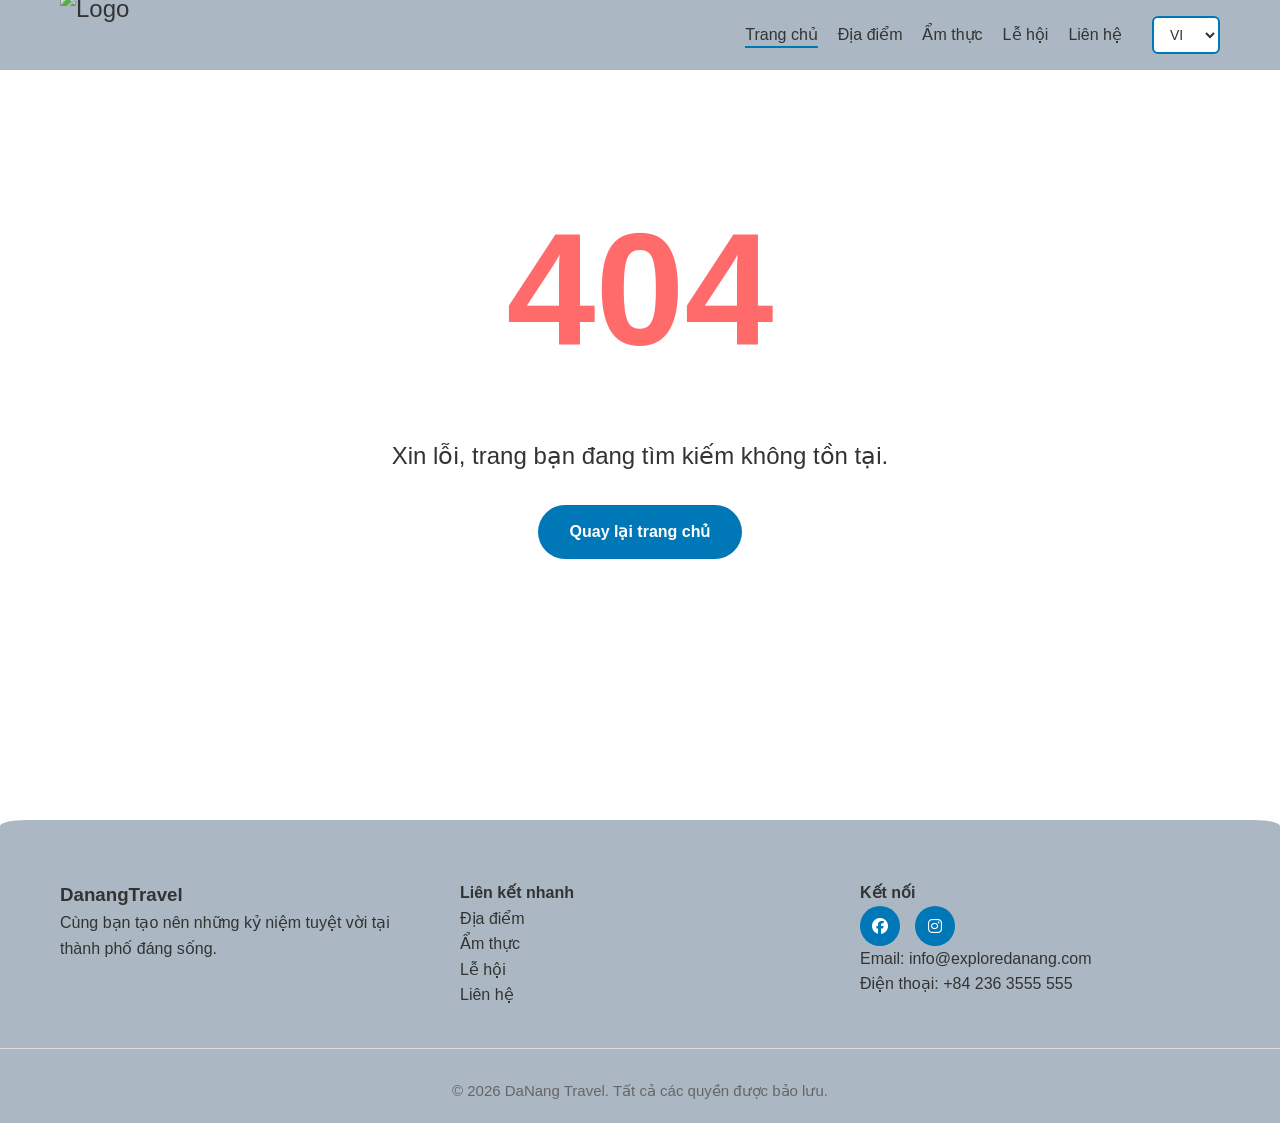
==== pages/404error.html @ 58ddc0eb "Update 404" ====
<!DOCTYPE html>
<html lang="vi">
<head>
    <meta charset="UTF-8">
    <meta name="viewport" content="width=device-width, initial-scale=1.0">
    <meta name="description" content="Khám phá Đà Nẵng - Thành phố đáng sống nhất Việt Nam. Trải nghiệm du lịch tuyệt vời.">
    <title>404 Errors</title>
    <link rel="stylesheet" href="../css/style.css">
    <link rel="stylesheet" href="../css/responsive.css">
    <link rel="stylesheet" href="https://cdnjs.cloudflare.com/ajax/libs/font-awesome/6.4.0/css/all.min.css">

    <style>
    .error-section {
        display: flex;
        align-items: center;
        justify-content: center;
        height: 80vh;
        text-align: center;
    }
    .error-code {
        font-size: 10rem;
        color: #ff6b6b;
        margin-bottom: 20px;
    }
    .error-message {
        font-size: 1.5rem;
        color: #333;
        margin-bottom: 30px;
    }
    </style>
</head>
<body>
    <div id="loader" class="loader-container">
        <div class="spinner"></div>
    </div>

    <header class="header" id="header">
        <nav class="navbar container">
            <a href="../index.html" class="logo">
                <img src="../images/logo.png" alt="Logo">
            </a>
            
            <div class="nav-menu" id="nav-menu">
                <ul class="nav-list">
                    <li><a href="index.html" class="nav-link active" data-i18n="home">Trang chủ</a></li>
                    <li><a href="pages/destinations.html" class="nav-link" data-i18n="destinations">Địa điểm</a></li>
                    <li><a href="pages/cuisine.html" class="nav-link" data-i18n="cuisine">Ẩm thực</a></li>
                    <li><a href="pages/festival.html" class="nav-link" data-i18n="festivals">Lễ hội</a></li>
                    <li><a href="pages/contact.html" class="nav-link" data-i18n="contact">Liên hệ</a></li>
                </ul>
                <div class="nav-actions">
                    <select id="lang-toggle" class="lang-select">
                        <option value="vi">VI</option>
                        <option value="en">EN</option>
                    </select>
                </div>
            </div>

            <div class="hamburger" id="hamburger">
                <i class="fa-solid fa-bars"></i>
            </div>
        </nav>
    </header>

    <main>
        <section class="error-section">
            <div class="container error-content">
                <h1 class="error-code">404</h1>
                <p class="error-message" data-i18n="error_message">Xin lỗi, trang bạn đang tìm kiếm không tồn tại.</p>
                <a href="../index.html" class="btn btn-primary" data-i18n="back_home">Quay lại trang chủ</a>
            </div>
        </section>
    </main>

    <footer class="footer">
        <div class="container footer-content">
            <div class="footer-col">
                <h3>Danang<span>Travel</span></h3>
                <p data-i18n="footer_desc">Cùng bạn tạo nên những kỷ niệm tuyệt vời tại thành phố đáng sống.</p>
            </div>
            <div class="footer-col">
                <h4 data-i18n="quick_links">Liên kết nhanh</h4>
                <ul>
                    <li><a href="pages/destinations.html" data-i18n="destinations">Địa điểm</a></li>
                    <li><a href="pages/cuisine.html" data-i18n="cuisine">Ẩm thực</a></li>
                    <li><a href="pages/festival.html" data-i18n="festivals">Lễ hội</a></li>
                    <li><a href="pages/contact.html" data-i18n="contact">Liên hệ</a></li>
                </ul>
            </div>
            <div class="footer-col">
                <h4 data-i18n="connect">Kết nối</h4>
                <div class="social-links">
                    <a href="pages/404error.html"><i class="fa-brands fa-facebook"></i></a>
                    <a href="pages/404error.html"><i class="fa-brands fa-instagram"></i></a>
                </div>
                <p class="footer-contact">
                    <span data-i18n="email">Email</span>: info@exploredanang.com<br>
                    <span data-i18n="phone">Điện thoại</span>: +84 236 3555 555
                </p>
            </div>
        </div>
        <div class="footer-bottom">
            <p data-i18n="all_rights">&copy; 2026 DaNang Travel. Tất cả các quyền được bảo lưu.</p>
        </div>
    </footer>

    <button id="back-to-top"><i class="fa-solid fa-arrow-up"></i></button>

    <script src="../js/main.js"></script>
</body>
</html>
---- css/style.css ----
:root {
  --primary-color: #0077b6;
  --secondary-color: #ffd166;
  --text-dark: #333;
  --text-light: #666;
  --bg-light: #fff;
  --bg-gray: #f8f9fa;
  --bg-gray-100: #abb8c3;
  --transition: all 0.3s ease;
  --shadow: 0 4px 15px rgba(0, 0, 0, 0.1);
  --radius: 12px;
}
@keyframes fadein {
  from {
    opacity: 0;
    transform: translatey(20px);
  }
  to {
    opacity: 1;
    transform: translatey(0);
  }
}
@keyframes spin {
  0% {
    transform: rotate(0deg);
  }
  100% {
    transform: rotate(360deg);
  }
}
.fade-in {
  animation: fadein 0.6s ease-out forwards;
}
.loader-container {
  position: fixed;
  inset: 0;
  background: #fff;
  display: flex;
  justify-content: center;
  align-items: center;
  z-index: 9999;
  opacity: 1;
  transition: opacity 0.3s ease;
}
.spinner {
  width: 50px;
  height: 50px;
  border: 4px solid var(--bg-gray);
  border-top: 4px solid var(--primary-color);
  border-radius: 50%;
  animation: spin 1s linear infinite;
}
* {
  margin: 0;
  padding: 0;
  box-sizing: border-box;
  font-family: "segoe ui", tahoma, geneva, verdana, sans-serif;
}
body {
  background-color: var(--bg-light);
  color: var(--text-dark);
  line-height: 1.6;
  transition: background-color var(--transition), color var(--transition);
}
.container {
  max-width: 1200px;
  margin: 0 auto;
  padding: 0 20px;
}
a {
  text-decoration: none;
  color: inherit;
}
ul {
  list-style: none;
}
.header {
  position: fixed;
  top: 0;
  left: 0;
  width: 100%;
  background-color: var(--bg-gray-100);
  box-shadow: var(--shadow);
  z-index: 1000;
  transition: var(--transition);
}
.navbar {
  display: flex;
  justify-content: space-between;
  align-items: center;
  height: 70px;
}
.logo {
  display: flex;
  align-items: center;
  font-size: 24px;
}
.logo img {
  height: 90px;
  width: auto;
}
.nav-menu {
  display: flex;
  align-items: center;
  gap: 30px;
}
.nav-list {
  display: flex;
  gap: 20px;
}
.nav-link {
  font-weight: 500;
  position: relative;
  padding: 5px 0;
}
.nav-link::after {
  content: "";
  position: absolute;
  width: 0;
  height: 2px;
  bottom: 0;
  left: 0;
  background-color: var(--primary-color);
  transition: var(--transition);
}
.nav-link.active::after,
.nav-link:hover::after {
  width: 100%;
}
.nav-actions {
  display: flex;
  gap: 15px;
}
.btn-icon {
  background: none;
  border: none;
  font-size: 19px;
  cursor: pointer;
  color: var(--text-dark);
}
.btn-icon i.active {
  color: #ff4d4d;
}
.lang-select {
  padding: 8px 12px;
  font-size: 14px;
  font-weight: 500;
  border: 2px solid var(--primary-color);
  border-radius: 6px;
  background-color: #fff;
  color: var(--text-dark);
  cursor: pointer;
  transition: var(--transition);
}
.lang-select:hover {
  background-color: var(--bg-gray);
  box-shadow: 0 2px 8px rgba(0, 0, 0, 0.1);
}
.lang-select:focus {
  outline: none;
  border-color: #005f8f;
  box-shadow: 0 0 0 3px rgba(0, 119, 182, 0.1);
}
.lang-select option {
  padding: 8px;
  background-color: #fff;
  color: var(--text-dark);
}
.hamburger {
  display: none;
  font-size: 24px;
  cursor: pointer;
}
.hero {
  position: relative;
  height: 100vh;
  overflow: hidden;
}
.slide {
  position: absolute;
  top: 0;
  left: 0;
  width: 100%;
  height: 100%;
  background-size: cover;
  background-position: center;
  opacity: 0;
  transition: opacity 0.8s ease-in-out;
}
.slide.active {
  opacity: 1;
}
.slide::before {
  content: "";
  position: absolute;
  inset: 0;
  background: rgba(0, 0, 0, 0.4);
}
.hero-content {
  position: relative;
  z-index: 10;
  height: 100%;
  display: flex;
  flex-direction: column;
  justify-content: center;
  align-items: center;
  text-align: center;
  color: #fff;
}
.hero-content h1 {
  font-size: 64px;
  margin-bottom: 20px;
  text-shadow: 2px 2px 4px rgba(0, 0, 0, 0.5);
}
.hero-content p {
  font-size: 19px;
  margin-bottom: 30px;
}
.btn {
  padding: 12px 30px;
  border-radius: 30px;
  font-weight: bold;
  cursor: pointer;
  transition: var(--transition);
  display: inline-block;
  border: 2px solid transparent;
}
.btn-primary,
.btn-outline,
.btn-secondary {
  color: #fff;
}
.btn-primary {
  background-color: var(--primary-color);
}
.btn-primary:hover {
  background-color: #005f8f;
  transform: translatey(-3px);
}
.btn-outline {
  border-color: var(--primary-color);
  color: var(--primary-color);
  background: transparent;
}
.btn-outline:hover {
  background-color: var(--primary-color);
  color: #fff;
}
.btn-secondary {
  background-color: #f5f5f5;
  color: var(--primary-color);
  border: 2px solid var(--primary-color);
}
.btn-secondary:hover {
  background-color: var(--primary-color);
  color: #fff;
}
.section-title {
  text-align: center;
  margin: 60px 0 40px;
  font-size: 40px;
}
.destinations-grid,
.features-grid {
  display: grid;
  grid-template-columns: repeat(auto-fit, minmax(300px, 1fr));
  gap: 30px;
  margin-bottom: 60px;
}
.card,
.card-img-wrapper {
  background: var(--bg-gray);
  border-radius: var(--radius);
  overflow: hidden;
  box-shadow: var(--shadow);
  transition: var(--transition);
}
.card {
  position: relative;
}
.card:hover {
  transform: translatey(-10px);
}
.card-img-wrapper {
  position: relative;
  height: 250px;
  background: none;
  box-shadow: none;
}
.card-img-wrapper img {
  width: 100%;
  height: 100%;
  object-fit: cover;
  transition: transform 0.5s ease;
  cursor: pointer;
}
.card:hover .card-img-wrapper img {
  transform: scale(1.1);
}
.card-content {
  padding: 20px;
}
.feature-card,
.card {
  background: var(--bg-gray-100);
  border-radius: var(--radius);
  box-shadow: var(--shadow);
  transition: var(--transition);
}
.feature-card {
  padding: 30px;
  text-align: center;
}
.feature-card:hover {
  transform: translatey(-10px);
  box-shadow: 0 8px 25px rgba(0, 0, 0, 0.15);
}
.feature-card i {
  font-size: 48px;
  color: var(--primary-color);
  margin-bottom: 15px;
  display: block;
}
.feature-card h3 {
  font-size: 20px;
  margin-bottom: 12px;
  color: var(--text-dark);
}
.feature-card p {
  color: var(--text-light);
  font-size: 15px;
}
.search-container,
.search-box {
  position: relative;
  max-width: 600px;
  margin: 0 auto 40px;
}
.search-input {
  width: 100%;
  padding: 15px 50px 15px 20px;
  border-radius: 30px;
  border: 1px solid #ccc;
  font-size: 16px;
  background: var(--bg-gray);
  color: var(--text-dark);
}
.search-box .search-input {
  padding: 15px 20px;
  border: none;
  box-shadow: var(--shadow);
}
.search-icon,
.search-box i {
  position: absolute;
  right: 20px;
  top: 50%;
  transform: translatey(-50%);
  color: var(--text-light);
}
.hidden {
  display: none !important;
}
.lightbox {
  position: fixed;
  inset: 0;
  z-index: 2000;
  background-color: rgba(0, 0, 0, 0.9);
  display: flex;
  justify-content: center;
  align-items: center;
}
.lightbox-content {
  max-width: 90%;
  max-height: 80vh;
  animation: zoomin 0.3s;
}
@keyframes zoomin {
  from {
    transform: scale(0.8);
    opacity: 0;
  }
  to {
    transform: scale(1);
    opacity: 1;
  }
}
.close-lightbox,
.prev-lightbox,
.next-lightbox {
  color: #fff;
  font-weight: bold;
  cursor: pointer;
  font-size: 20px;
  transition: 0.6s ease;
  user-select: none;
}
.close-lightbox {
  position: absolute;
  top: 20px;
  right: 40px;
  font-size: 40px;
}
.prev-lightbox,
.next-lightbox {
  position: absolute;
  top: 50%;
  width: auto;
  padding: 16px;
  margin-top: -50px;
}
.prev-lightbox {
  left: 0;
}
.next-lightbox {
  right: 0;
}
.intro {
  padding: 60px 0;
}
.footer {
  background-color: var(--bg-gray-100);
  color: var(--text-dark);
  padding: 60px 0 20px;
  margin-top: 100px;
  transition: var(--transition);
  border-radius: 2% 2% 0 0;
}
.footer-content {
  display: grid;
  grid-template-columns: repeat(auto-fit, minmax(250px, 1fr));
  gap: 40px;
  margin-bottom: 40px;
}
.footer-section h3 {
  font-size: 19px;
  margin-bottom: 20px;
  color: var(--primary-color);
}
.footer-section ul li {
  margin-bottom: 12px;
}
.footer-section a {
  color: var(--text-light);
  transition: var(--transition);
  display: inline-block;
}
.footer-section a:hover {
  color: var(--primary-color);
  transform: translatex(5px);
}
.newsletter-section {
  display: flex;
  flex-direction: column;
  gap: 15px;
}
.newsletter-input {
  display: flex;
  gap: 10px;
}
.newsletter-input input,
.form-group input,
.form-group textarea {
  padding: 12px;
  border: 1px solid #ddd;
  border-radius: 8px;
  font-size: 14px;
  transition: var(--transition);
}
.newsletter-input input {
  flex: 1;
  background: var(--bg-light);
  color: var(--text-dark);
}
.newsletter-input input:focus,
.form-group input:focus,
.form-group textarea:focus {
  outline: none;
  border-color: var(--primary-color);
  box-shadow: 0 0 5px rgba(0, 119, 182, 0.3);
}
.newsletter-input button {
  padding: 12px 20px;
  background-color: var(--primary-color);
  color: #fff;
  border: none;
  border-radius: 8px;
  cursor: pointer;
  font-weight: 600;
  transition: var(--transition);
}
.newsletter-input button:hover {
  background-color: #005f8f;
  transform: translatey(-2px);
}
.social-links,
.social-links-large {
  display: flex;
  gap: 15px;
}
.social-links-large {
  flex-wrap: wrap;
}
.social-links a,
.social-link {
  display: flex;
  align-items: center;
  justify-content: center;
  gap: 8px;
  background-color: var(--primary-color);
  color: #fff;
  border-radius: 50%;
  transition: var(--transition);
}
.social-links a {
  width: 40px;
  height: 40px;
}
.social-links a:hover,
.social-link:hover {
  background-color: #005f8f;
  transform: translatey(-5px);
}
.social-link {
  padding: 10px 15px;
  background-color: var(--bg-gray);
  color: var(--text-dark);
  border-radius: 8px;
}
.social-link:hover {
  background-color: var(--primary-color);
  color: #fff;
  transform: none;
}
.social-link i {
  font-size: 20px;
}
.footer-bottom {
  display: flex;
  justify-content: space-between;
  align-items: center;
  padding-top: 30px;
  border-top: 1px solid #ddd;
  flex-wrap: wrap;
  gap: 20px;
}
.footer-bottom p {
  color: var(--text-light);
  font-size: 15px;
  text-align: center;
  flex: 1 1 100%;
}
.footer-links {
  display: flex;
  gap: 20px;
}
.footer-links a {
  color: var(--text-light);
  font-size: 15px;
  transition: var(--transition);
}
.footer-links a:hover {
  color: var(--primary-color);
}
#back-to-top {
  position: fixed;
  bottom: 30px;
  right: 30px;
  background: var(--primary-color);
  color: #fff;
  width: 50px;
  height: 50px;
  border-radius: 50%;
  display: flex;
  justify-content: center;
  align-items: center;
  font-size: 1.5rem;
  cursor: pointer;
  box-shadow: var(--shadow);
  opacity: 0;
  pointer-events: none;
  transition: var(--transition);
  z-index: 999;
}
#back-to-top.show {
  opacity: 1;
  pointer-events: auto;
}
#back-to-top:hover {
  background: var(--primary-color);
  transform: translatey(-5px);
}
@media (max-width: 768px) {
  .footer-content {
    grid-template-columns: 1fr;
    gap: 30px;
  }
  .footer-bottom {
    flex-direction: column;
    text-align: center;
  }
  .footer-links {
    justify-content: center;
  }
  .newsletter-input {
    flex-direction: column;
  }
  .back-to-top {
    bottom: 20px;
    right: 20px;
    width: 45px;
    height: 45px;
    font-size: 1.2rem;
  }
}
.destinations-hero,
.cuisine-hero,
.festival-hero,
.contact-hero {
  color: #fff;
  padding: 100px 20px 60px;
  text-align: center;
  margin-top: 70px;
}
.destinations-hero {
  background: linear-gradient(135deg, var(--primary-color) 0%, #00a8cc 100%);
}
.cuisine-hero {
  background: linear-gradient(135deg, #ff6b35 0%, #f7931e 100%);
}
.festival-hero {
  background: linear-gradient(135deg, #8e44ad 0%, #2980b9 100%);
}
.contact-hero {
  background: linear-gradient(135deg, #16a085 0%, #27ae60 100%);
}
.destinations-hero h1,
.cuisine-hero h1,
.festival-hero h1,
.contact-hero h1 {
  font-size: 48px;
  margin-bottom: 10px;
}
.destinations,
.cuisine-section,
.festival-section,
.contact-section {
  padding: 60px 0;
}
.destination-card,
.cuisine-card,
.festival-card {
  background: #fff;
  border-radius: var(--radius);
  overflow: hidden;
  box-shadow: var(--shadow);
  transition: var(--transition);
}
.destination-card:hover,
.cuisine-card:hover,
.festival-card:hover {
  transform: translatey(-10px);
  box-shadow: 0 8px 25px rgba(0, 0, 0, 0.15);
}
.destination-card .card-image,
.cuisine-card .card-image,
.festival-card .card-image {
  width: 100%;
  overflow: hidden;
}
.destination-card .card-image {
  height: 250px;
}
.cuisine-card .card-image,
.festival-card .card-image {
  height: 220px;
}
.destination-card .card-image img,
.cuisine-card .card-image img,
.festival-card .card-image img {
  width: 100%;
  height: 100%;
  object-fit: cover;
  transition: var(--transition);
}
.destination-card:hover .card-image img,
.cuisine-card:hover .card-image img,
.festival-card:hover .card-image img {
  transform: scale(1.1);
}
.destination-card .card-content,
.cuisine-card .card-content,
.festival-card .card-content {
  padding: 20px;
}
.destinations-grid {
  display: grid;
  grid-template-columns: repeat(auto-fill, minmax(300px, 1fr));
  gap: 30px;
  margin-bottom: 40px;
}
.destination-card h3 {
  font-size: 20px;
  margin-bottom: 10px;
}
.destination-card p {
  color: var(--text-light);
  margin-bottom: 15px;
  font-size: 14px;
}
.location {
  color: var(--primary-color);
  font-size: 13px;
  margin-bottom: 15px;
}
.no-result-msg {
  text-align: center;
  padding: 40px;
  color: var(--text-light);
  font-size: 18px;
}
.cuisine-grid {
  display: grid;
  grid-template-columns: repeat(auto-fill, minmax(280px, 1fr));
  gap: 30px;
}
.cuisine-card h3,
.festival-card h3 {
  font-size: 18px;
  margin-bottom: 10px;
}
.cuisine-card h3 {
  color: #ff6b35;
}
.cuisine-card p,
.festival-card p {
  color: var(--text-light);
  margin-bottom: 15px;
  font-size: 14px;
}
.card-meta {
  display: flex;
  justify-content: space-between;
  font-size: 13px;
  color: var(--text-light);
}
.festival-timeline {
  display: grid;
  grid-template-columns: repeat(auto-fill, minmax(300px, 1fr));
  gap: 30px;
}
.festival-card {
  border-left: 5px solid #8e44ad;
}
.festival-card h3 {
  color: #8e44ad;
}
.festival-meta {
  display: flex;
  gap: 15px;
  font-size: 13px;
  color: var(--text-light);
  margin-bottom: 10px;
}
.contact-container {
  display: grid;
  grid-template-columns: 1fr 1fr;
  gap: 50px;
  align-items: start;
}
.contact-form-wrapper h2,
.contact-info-wrapper h2 {
  font-size: 24px;
  margin-bottom: 30px;
  color: var(--text-dark);
}
.contact-form {
  background: var(--bg-gray);
  padding: 30px;
  border-radius: var(--radius);
}
.form-group {
  margin-bottom: 20px;
}
.form-group label {
  display: block;
  margin-bottom: 8px;
  font-weight: 500;
  color: var(--text-dark);
}
.form-group input,
.form-group textarea {
  width: 100%;
  padding: 12px;
  border: 1px solid #ddd;
  border-radius: 8px;
  font-size: 14px;
  font-family: inherit;
  transition: var(--transition);
}
.contact-form .btn {
  width: 100%;
  margin-top: 10px;
}
.info-section {
  margin-bottom: 40px;
}
.info-section h2 {
  font-size: 18px;
  margin-bottom: 20px;
}
.contact-item {
  display: flex;
  gap: 15px;
  margin-bottom: 20px;
}
.contact-item i {
  font-size: 24px;
  color: var(--primary-color);
  width: 30px;
  text-align: center;
  margin-top: 5px;
}
.contact-item div p {
  margin: 0;
  padding: 0;
}
.contact-item div p:first-child {
  font-weight: 500;
  color: var(--text-dark);
}
.contact-item div p:last-child {
  color: var(--text-light);
  font-size: 14px;
}
.map-placeholder {
  background: var(--bg-gray);
  border-radius: var(--radius);
  aspect-ratio: 1/1;
  display: flex;
  flex-direction: column;
  justify-content: center;
  align-items: center;
  color: var(--text-light);
  margin-bottom: 20px;
}
.map-placeholder img {
  width: 100%;
  height: 100%;
  border-radius: var(--radius);
  object-fit: cover;
}
@media (max-width: 768px) {
  .destinations-hero h1,
  .cuisine-hero h1,
  .festival-hero h1,
  .contact-hero h1 {
    font-size: 36px;
  }
  .destinations-grid,
  .cuisine-grid,
  .festival-timeline {
    grid-template-columns: 1fr;
  }
  .contact-container {
    grid-template-columns: 1fr;
    gap: 30px;
  }
  .social-links-large,
  .social-link {
    flex-direction: column;
  }
  .social-link {
    width: 100%;
    justify-content: center;
  }
}
---- css/responsive.css ----
@media (max-width: 992px) {
    .hero-content h1 {
        font-size: 3rem;
    }
}

@media (max-width: 768px) {
    .hamburger {
        display: block;
    }

    .nav-menu {
        position: fixed;
        top: 70px;
        left: -100%;
        flex-direction: column;
        width: 100%;
        height: calc(100vh - 70px);
        background-color: var(--bg-light);
        transition: var(--transition);
        padding-top: 40px;
    }

    .nav-menu.active {
        left: 0;
    }
    .nav-list {
        flex-direction: column;
        align-items: center;
        gap: 30px;
    }

    .footer-content {
        flex-direction: column;
        gap: 30px;
        text-align: center;
    }
    .hero-content h1 {
        font-size: 2.5rem;
    }

    .next-lightbox,
    .prev-lightbox {
        padding: 10px;
        font-size: 16px;
    }
}
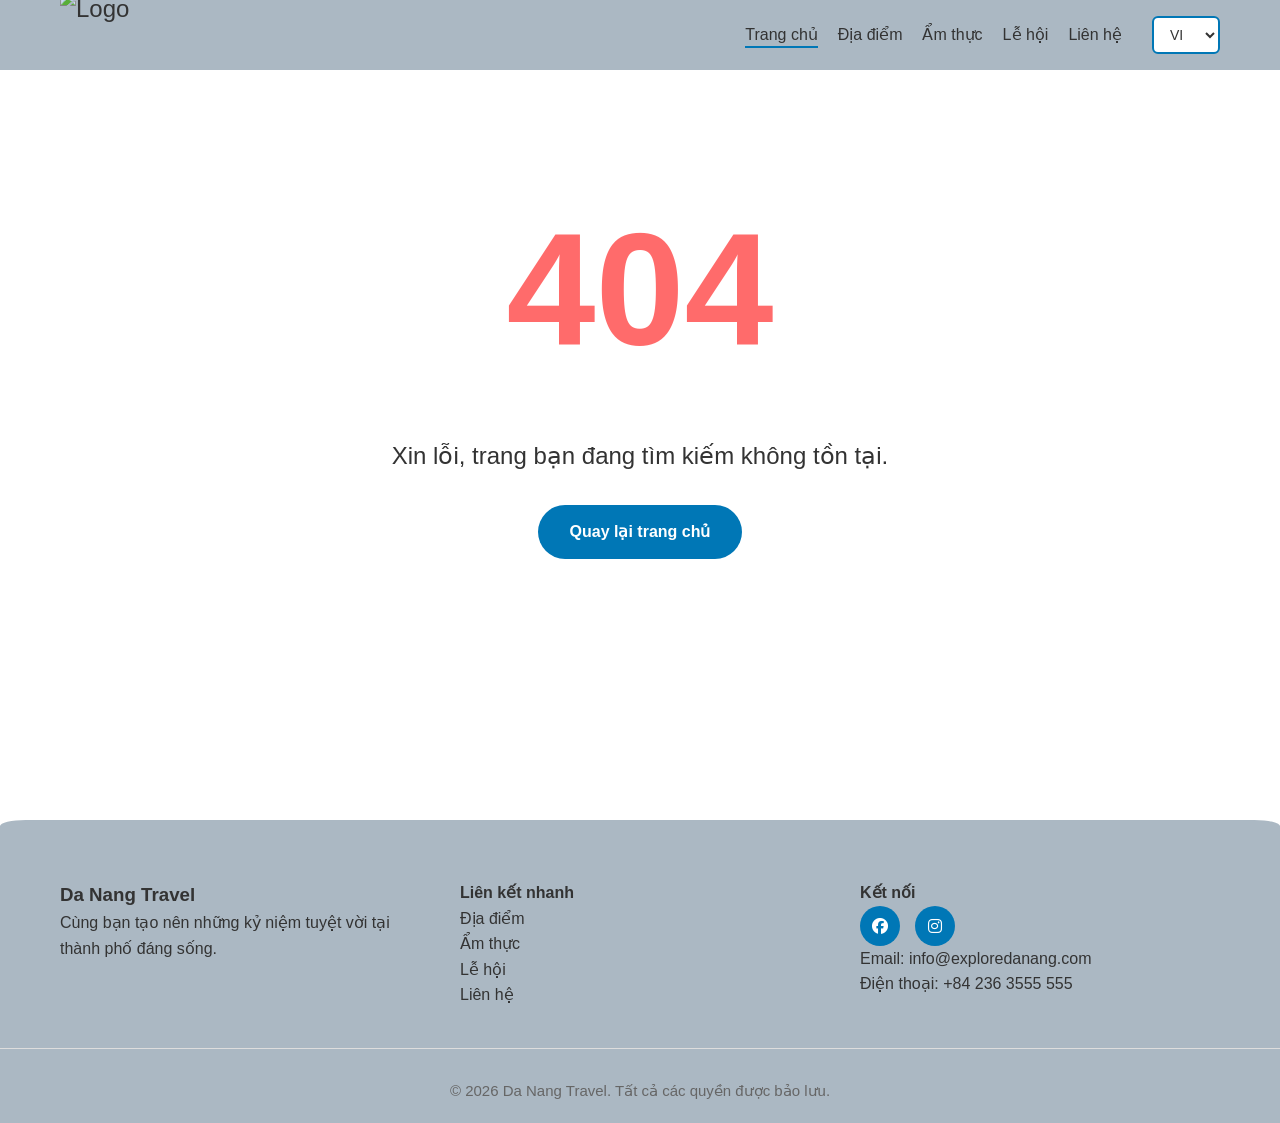
==== commit 2ccbc844: "no cm" ====
--- a/pages/404error.html
+++ b/pages/404error.html
@@ -75,7 +75,7 @@
     <footer class="footer">
         <div class="container footer-content">
             <div class="footer-col">
-                <h3>Danang<span>Travel</span></h3>
+                <h3>Da Nang <span>Travel</span></h3>
                 <p data-i18n="footer_desc">Cùng bạn tạo nên những kỷ niệm tuyệt vời tại thành phố đáng sống.</p>
             </div>
             <div class="footer-col">
@@ -100,7 +100,7 @@
             </div>
         </div>
         <div class="footer-bottom">
-            <p data-i18n="all_rights">&copy; 2026 DaNang Travel. Tất cả các quyền được bảo lưu.</p>
+            <p data-i18n="all_rights">&copy; 2026 Da Nang Travel. Tất cả các quyền được bảo lưu.</p>
         </div>
     </footer>
 
--- a/css/style.css
+++ b/css/style.css
@@ -1,877 +1,808 @@
 :root {
-  --primary-color: #0077b6;
-  --secondary-color: #ffd166;
-  --text-dark: #333;
-  --text-light: #666;
-  --bg-light: #fff;
-  --bg-gray: #f8f9fa;
-  --bg-gray-100: #abb8c3;
-  --transition: all 0.3s ease;
-  --shadow: 0 4px 15px rgba(0, 0, 0, 0.1);
-  --radius: 12px;
+    --primary-color: #0077b6;
+    --secondary-color: #ffd166;
+    --text-dark: #333;
+    --text-light: #666;
+    --bg-light: #fff;
+    --bg-gray: #f8f9fa;
+    --bg-gray-100: #abb8c3;
+    --transition: all 0.3s ease;
+    --shadow: 0 4px 15px rgba(0, 0, 0, 0.1);
+    --radius: 12px;
 }
 @keyframes fadein {
-  from {
-    opacity: 0;
-    transform: translatey(20px);
-  }
-  to {
+    from {
+        opacity: 0;
+        transform: translatey(20px);
+    }
+    to {
+        opacity: 1;
+        transform: translatey(0);
+    }
+}
+@keyframes spin {
+    0% {
+        transform: rotate(0deg);
+    }
+    100% {
+        transform: rotate(360deg);
+    }
+}
+@keyframes zoomin {
+    from {
+        transform: scale(0.8);
+        opacity: 0;
+    }
+    to {
+        transform: scale(1);
+        opacity: 1;
+    }
+}
+* {
+    margin: 0;
+    padding: 0;
+    box-sizing: border-box;
+    font-family: "segoe ui", tahoma, geneva, verdana, sans-serif;
+}
+body {
+    background-color: var(--bg-light);
+    color: var(--text-dark);
+    line-height: 1.6;
+    transition: background-color var(--transition), color var(--transition);
+}
+a {
+    text-decoration: none;
+    color: inherit;
+}
+ul {
+    list-style: none;
+}
+.container {
+    max-width: 1200px;
+    margin: 0 auto;
+    padding: 0 20px;
+}
+.fade-in {
+    animation: fadein 0.6s ease-out forwards;
+}
+.hidden {
+    display: none !important;
+}
+.loader-container {
+    position: fixed;
+    inset: 0;
+    background: #fff;
+    display: flex;
+    justify-content: center;
+    align-items: center;
+    z-index: 9999;
     opacity: 1;
-    transform: translatey(0);
-  }
-}
-@keyframes spin {
-  0% {
-    transform: rotate(0deg);
-  }
-  100% {
-    transform: rotate(360deg);
-  }
-}
-.fade-in {
-  animation: fadein 0.6s ease-out forwards;
-}
-.loader-container {
-  position: fixed;
-  inset: 0;
-  background: #fff;
-  display: flex;
-  justify-content: center;
-  align-items: center;
-  z-index: 9999;
-  opacity: 1;
-  transition: opacity 0.3s ease;
+    transition: opacity 0.3s ease;
 }
 .spinner {
-  width: 50px;
-  height: 50px;
-  border: 4px solid var(--bg-gray);
-  border-top: 4px solid var(--primary-color);
-  border-radius: 50%;
-  animation: spin 1s linear infinite;
-}
-* {
-  margin: 0;
-  padding: 0;
-  box-sizing: border-box;
-  font-family: "segoe ui", tahoma, geneva, verdana, sans-serif;
-}
-body {
-  background-color: var(--bg-light);
-  color: var(--text-dark);
-  line-height: 1.6;
-  transition: background-color var(--transition), color var(--transition);
-}
-.container {
-  max-width: 1200px;
-  margin: 0 auto;
-  padding: 0 20px;
-}
-a {
-  text-decoration: none;
-  color: inherit;
-}
-ul {
-  list-style: none;
+    width: 50px;
+    height: 50px;
+    border: 4px solid var(--bg-gray);
+    border-top: 4px solid var(--primary-color);
+    border-radius: 50%;
+    animation: spin 1s linear infinite;
 }
 .header {
-  position: fixed;
-  top: 0;
-  left: 0;
-  width: 100%;
-  background-color: var(--bg-gray-100);
-  box-shadow: var(--shadow);
-  z-index: 1000;
-  transition: var(--transition);
+    position: fixed;
+    top: 0;
+    left: 0;
+    width: 100%;
+    background-color: var(--bg-gray-100);
+    box-shadow: var(--shadow);
+    z-index: 1000;
+    transition: var(--transition);
 }
 .navbar {
-  display: flex;
-  justify-content: space-between;
-  align-items: center;
-  height: 70px;
+    display: flex;
+    justify-content: space-between;
+    align-items: center;
+    height: 70px;
 }
 .logo {
-  display: flex;
-  align-items: center;
-  font-size: 24px;
+    display: flex;
+    align-items: center;
+    font-size: 24px;
 }
 .logo img {
-  height: 90px;
-  width: auto;
+    height: 90px;
+    width: auto;
 }
 .nav-menu {
-  display: flex;
-  align-items: center;
-  gap: 30px;
+    display: flex;
+    align-items: center;
+    gap: 30px;
 }
 .nav-list {
-  display: flex;
-  gap: 20px;
+    display: flex;
+    gap: 20px;
 }
 .nav-link {
-  font-weight: 500;
-  position: relative;
-  padding: 5px 0;
+    font-weight: 500;
+    position: relative;
+    padding: 5px 0;
 }
 .nav-link::after {
-  content: "";
-  position: absolute;
-  width: 0;
-  height: 2px;
-  bottom: 0;
-  left: 0;
-  background-color: var(--primary-color);
-  transition: var(--transition);
+    content: "";
+    position: absolute;
+    width: 0;
+    height: 2px;
+    bottom: 0;
+    left: 0;
+    background-color: var(--primary-color);
+    transition: var(--transition);
 }
 .nav-link.active::after,
 .nav-link:hover::after {
-  width: 100%;
+    width: 100%;
 }
 .nav-actions {
-  display: flex;
-  gap: 15px;
+    display: flex;
+    gap: 15px;
 }
 .btn-icon {
-  background: none;
-  border: none;
-  font-size: 19px;
-  cursor: pointer;
-  color: var(--text-dark);
+    background: none;
+    border: none;
+    font-size: 19px;
+    cursor: pointer;
+    color: var(--text-dark);
 }
 .btn-icon i.active {
-  color: #ff4d4d;
+    color: #ff4d4d;
 }
 .lang-select {
-  padding: 8px 12px;
-  font-size: 14px;
-  font-weight: 500;
-  border: 2px solid var(--primary-color);
-  border-radius: 6px;
-  background-color: #fff;
-  color: var(--text-dark);
-  cursor: pointer;
-  transition: var(--transition);
+    padding: 8px 12px;
+    font-size: 14px;
+    font-weight: 500;
+    border: 2px solid var(--primary-color);
+    border-radius: 6px;
+    background-color: #fff;
+    color: var(--text-dark);
+    cursor: pointer;
+    transition: var(--transition);
 }
 .lang-select:hover {
-  background-color: var(--bg-gray);
-  box-shadow: 0 2px 8px rgba(0, 0, 0, 0.1);
+    background-color: var(--bg-gray);
+    box-shadow: 0 2px 8px rgba(0, 0, 0, 0.1);
 }
 .lang-select:focus {
-  outline: none;
-  border-color: #005f8f;
-  box-shadow: 0 0 0 3px rgba(0, 119, 182, 0.1);
+    outline: none;
+    border-color: #005f8f;
+    box-shadow: 0 0 0 3px rgba(0, 119, 182, 0.1);
 }
 .lang-select option {
-  padding: 8px;
-  background-color: #fff;
-  color: var(--text-dark);
+    padding: 8px;
+    background-color: #fff;
+    color: var(--text-dark);
 }
 .hamburger {
-  display: none;
-  font-size: 24px;
-  cursor: pointer;
+    display: none;
+    font-size: 24px;
+    cursor: pointer;
 }
 .hero {
-  position: relative;
-  height: 100vh;
-  overflow: hidden;
+    position: relative;
+    height: 100vh;
+    overflow: hidden;
 }
 .slide {
-  position: absolute;
-  top: 0;
-  left: 0;
-  width: 100%;
-  height: 100%;
-  background-size: cover;
-  background-position: center;
-  opacity: 0;
-  transition: opacity 0.8s ease-in-out;
+    position: absolute;
+    top: 0;
+    left: 0;
+    width: 100%;
+    height: 100%;
+    background-size: cover;
+    background-position: center;
+    opacity: 0;
+    transition: opacity 0.8s ease-in-out;
 }
 .slide.active {
-  opacity: 1;
+    opacity: 1;
 }
 .slide::before {
-  content: "";
-  position: absolute;
-  inset: 0;
-  background: rgba(0, 0, 0, 0.4);
+    content: "";
+    position: absolute;
+    inset: 0;
+    background: rgba(0, 0, 0, 0.4);
 }
 .hero-content {
-  position: relative;
-  z-index: 10;
-  height: 100%;
-  display: flex;
-  flex-direction: column;
-  justify-content: center;
-  align-items: center;
-  text-align: center;
-  color: #fff;
+    position: relative;
+    z-index: 10;
+    height: 100%;
+    display: flex;
+    flex-direction: column;
+    justify-content: center;
+    align-items: center;
+    text-align: center;
+    color: #fff;
 }
 .hero-content h1 {
-  font-size: 64px;
-  margin-bottom: 20px;
-  text-shadow: 2px 2px 4px rgba(0, 0, 0, 0.5);
+    font-size: 64px;
+    margin-bottom: 20px;
+    text-shadow: 2px 2px 4px rgba(0, 0, 0, 0.5);
 }
 .hero-content p {
-  font-size: 19px;
-  margin-bottom: 30px;
+    font-size: 19px;
+    margin-bottom: 30px;
 }
 .btn {
-  padding: 12px 30px;
-  border-radius: 30px;
-  font-weight: bold;
-  cursor: pointer;
-  transition: var(--transition);
-  display: inline-block;
-  border: 2px solid transparent;
-}
+    padding: 12px 30px;
+    border-radius: 30px;
+    font-weight: bold;
+    cursor: pointer;
+    transition: var(--transition);
+    display: inline-block;
+    border: 2px solid transparent;
+}
+.btn-outline,
 .btn-primary,
-.btn-outline,
 .btn-secondary {
-  color: #fff;
+    color: #fff;
 }
 .btn-primary {
-  background-color: var(--primary-color);
-}
-.btn-primary:hover {
-  background-color: #005f8f;
-  transform: translatey(-3px);
+    background-color: var(--primary-color);
+}
+.btn-primary:hover,
+.btn-secondary:hover {
+    background-color: #005f8f;
+    transform: translatey(-3px);
 }
 .btn-outline {
-  border-color: var(--primary-color);
-  color: var(--primary-color);
-  background: transparent;
+    border-color: var(--primary-color);
+    color: var(--primary-color);
+    background: transparent;
 }
 .btn-outline:hover {
-  background-color: var(--primary-color);
-  color: #fff;
+    background-color: var(--primary-color);
 }
 .btn-secondary {
-  background-color: #f5f5f5;
-  color: var(--primary-color);
-  border: 2px solid var(--primary-color);
-}
-.btn-secondary:hover {
-  background-color: var(--primary-color);
-  color: #fff;
+    background-color: #f5f5f5;
+    color: var(--primary-color);
+    border: 2px solid var(--primary-color);
 }
 .section-title {
-  text-align: center;
-  margin: 60px 0 40px;
-  font-size: 40px;
+    text-align: center;
+    margin: 60px 0 40px;
+    font-size: 40px;
+}
+.cuisine-grid,
+.destinations-grid,
+.features-grid,
+.festival-timeline {
+    display: grid;
+    gap: 30px;
 }
 .destinations-grid,
 .features-grid {
-  display: grid;
-  grid-template-columns: repeat(auto-fit, minmax(300px, 1fr));
-  gap: 30px;
-  margin-bottom: 60px;
+    grid-template-columns: repeat(auto-fit, minmax(300px, 1fr));
+    margin-bottom: 60px;
+}
+.cuisine-grid {
+    grid-template-columns: repeat(auto-fill, minmax(280px, 1fr));
+}
+.festival-timeline {
+    grid-template-columns: repeat(auto-fill, minmax(300px, 1fr));
 }
 .card,
-.card-img-wrapper {
-  background: var(--bg-gray);
-  border-radius: var(--radius);
-  overflow: hidden;
-  box-shadow: var(--shadow);
-  transition: var(--transition);
+.cuisine-card,
+.destination-card,
+.feature-card,
+.festival-card {
+    background: var(--bg-gray-100);
+    border-radius: var(--radius);
+    box-shadow: var(--shadow);
+    transition: var(--transition);
+}
+.cuisine-card,
+.destination-card,
+.festival-card {
+    background: #fff;
+    overflow: hidden;
 }
 .card {
-  position: relative;
-}
-.card:hover {
-  transform: translatey(-10px);
-}
-.card-img-wrapper {
-  position: relative;
-  height: 250px;
-  background: none;
-  box-shadow: none;
-}
-.card-img-wrapper img {
-  width: 100%;
-  height: 100%;
-  object-fit: cover;
-  transition: transform 0.5s ease;
-  cursor: pointer;
-}
-.card:hover .card-img-wrapper img {
-  transform: scale(1.1);
-}
-.card-content {
-  padding: 20px;
-}
-.feature-card,
-.card {
-  background: var(--bg-gray-100);
-  border-radius: var(--radius);
-  box-shadow: var(--shadow);
-  transition: var(--transition);
+    position: relative;
+    overflow: hidden;
+}
+.card:hover,
+.cuisine-card:hover,
+.destination-card:hover,
+.feature-card:hover,
+.festival-card:hover {
+    transform: translatey(-10px);
+}
+.cuisine-card:hover,
+.destination-card:hover,
+.feature-card:hover,
+.festival-card:hover {
+    box-shadow: 0 8px 25px rgba(0, 0, 0, 0.15);
+}
+.card-img-wrapper,
+.cuisine-card .card-image,
+.destination-card .card-image,
+.festival-card .card-image {
+    width: 100%;
+    overflow: hidden;
+}
+.card-img-wrapper,
+.destination-card .card-image {
+    height: 250px;
+}
+.cuisine-card .card-image,
+.festival-card .card-image {
+    height: 220px;
+}
+.card-img-wrapper img,
+.cuisine-card .card-image img,
+.destination-card .card-image img,
+.festival-card .card-image img {
+    width: 100%;
+    height: 100%;
+    object-fit: cover;
+    transition: transform 0.5s ease;
+    cursor: pointer;
+}
+.card:hover .card-img-wrapper img,
+.cuisine-card:hover .card-image img,
+.destination-card:hover .card-image img,
+.festival-card:hover .card-image img {
+    transform: scale(1.1);
+}
+.card-content,
+.cuisine-card .card-content,
+.destination-card .card-content,
+.festival-card .card-content {
+    padding: 20px;
 }
 .feature-card {
-  padding: 30px;
-  text-align: center;
-}
-.feature-card:hover {
-  transform: translatey(-10px);
-  box-shadow: 0 8px 25px rgba(0, 0, 0, 0.15);
+    padding: 30px;
+    text-align: center;
 }
 .feature-card i {
-  font-size: 48px;
-  color: var(--primary-color);
-  margin-bottom: 15px;
-  display: block;
-}
+    font-size: 48px;
+    color: var(--primary-color);
+    margin-bottom: 15px;
+    display: block;
+}
+.destination-card h3,
 .feature-card h3 {
-  font-size: 20px;
-  margin-bottom: 12px;
-  color: var(--text-dark);
-}
-.feature-card p {
-  color: var(--text-light);
-  font-size: 15px;
-}
-.search-container,
-.search-box {
-  position: relative;
-  max-width: 600px;
-  margin: 0 auto 40px;
+    font-size: 20px;
+    margin-bottom: 12px;
+    color: var(--text-dark);
+}
+.cuisine-card p,
+.destination-card p,
+.feature-card p,
+.festival-card p {
+    color: var(--text-light);
+    font-size: 15px;
+    margin-bottom: 15px;
+}
+.search-box,
+.search-container {
+    position: relative;
+    max-width: 600px;
+    margin: 0 auto 40px;
 }
 .search-input {
-  width: 100%;
-  padding: 15px 50px 15px 20px;
-  border-radius: 30px;
-  border: 1px solid #ccc;
-  font-size: 16px;
-  background: var(--bg-gray);
-  color: var(--text-dark);
-}
-.search-box .search-input {
-  padding: 15px 20px;
-  border: none;
-  box-shadow: var(--shadow);
-}
-.search-icon,
-.search-box i {
-  position: absolute;
-  right: 20px;
-  top: 50%;
-  transform: translatey(-50%);
-  color: var(--text-light);
-}
-.hidden {
-  display: none !important;
+    width: 100%;
+    padding: 15px 20px;
+    border-radius: 30px;
+    font-size: 16px;
+    background: var(--bg-gray);
+    color: var(--text-dark);
+    border: none;
+    box-shadow: var(--shadow);
+}
+.search-box i,
+.search-icon {
+    position: absolute;
+    right: 20px;
+    top: 50%;
+    transform: translatey(-50%);
+    color: var(--text-light);
 }
 .lightbox {
-  position: fixed;
-  inset: 0;
-  z-index: 2000;
-  background-color: rgba(0, 0, 0, 0.9);
-  display: flex;
-  justify-content: center;
-  align-items: center;
+    position: fixed;
+    inset: 0;
+    z-index: 2000;
+    background-color: rgba(0, 0, 0, 0.9);
+    display: flex;
+    justify-content: center;
+    align-items: center;
 }
 .lightbox-content {
-  max-width: 90%;
-  max-height: 80vh;
-  animation: zoomin 0.3s;
-}
-@keyframes zoomin {
-  from {
-    transform: scale(0.8);
-    opacity: 0;
-  }
-  to {
-    transform: scale(1);
-    opacity: 1;
-  }
+    max-width: 90%;
+    max-height: 80vh;
+    animation: zoomin 0.3s;
 }
 .close-lightbox,
-.prev-lightbox,
+.next-lightbox,
+.prev-lightbox {
+    color: #fff;
+    font-weight: bold;
+    cursor: pointer;
+    font-size: 20px;
+    transition: 0.6s ease;
+    user-select: none;
+    position: absolute;
+}
+.close-lightbox {
+    top: 20px;
+    right: 40px;
+    font-size: 40px;
+}
+.next-lightbox,
+.prev-lightbox {
+    top: 50%;
+    padding: 16px;
+    margin-top: -50px;
+}
+.prev-lightbox {
+    left: 0;
+}
 .next-lightbox {
-  color: #fff;
-  font-weight: bold;
-  cursor: pointer;
-  font-size: 20px;
-  transition: 0.6s ease;
-  user-select: none;
-}
-.close-lightbox {
-  position: absolute;
-  top: 20px;
-  right: 40px;
-  font-size: 40px;
-}
-.prev-lightbox,
-.next-lightbox {
-  position: absolute;
-  top: 50%;
-  width: auto;
-  padding: 16px;
-  margin-top: -50px;
-}
-.prev-lightbox {
-  left: 0;
-}
-.next-lightbox {
-  right: 0;
-}
+    right: 0;
+}
+.contact-section,
+.cuisine-section,
+.destinations,
+.festival-section,
 .intro {
-  padding: 60px 0;
+    padding: 60px 0;
 }
 .footer {
-  background-color: var(--bg-gray-100);
-  color: var(--text-dark);
-  padding: 60px 0 20px;
-  margin-top: 100px;
-  transition: var(--transition);
-  border-radius: 2% 2% 0 0;
+    background-color: var(--bg-gray-100);
+    color: var(--text-dark);
+    padding: 60px 0 20px;
+    margin-top: 100px;
+    transition: var(--transition);
+    border-radius: 2% 2% 0 0;
 }
 .footer-content {
-  display: grid;
-  grid-template-columns: repeat(auto-fit, minmax(250px, 1fr));
-  gap: 40px;
-  margin-bottom: 40px;
+    display: grid;
+    grid-template-columns: repeat(auto-fit, minmax(250px, 1fr));
+    gap: 40px;
+    margin-bottom: 40px;
 }
 .footer-section h3 {
-  font-size: 19px;
-  margin-bottom: 20px;
-  color: var(--primary-color);
+    font-size: 19px;
+    margin-bottom: 20px;
+    color: var(--primary-color);
 }
 .footer-section ul li {
-  margin-bottom: 12px;
-}
+    margin-bottom: 12px;
+}
+.footer-links a,
 .footer-section a {
-  color: var(--text-light);
-  transition: var(--transition);
-  display: inline-block;
+    color: var(--text-light);
+    transition: var(--transition);
+    display: inline-block;
+    font-size: 15px;
 }
 .footer-section a:hover {
-  color: var(--primary-color);
-  transform: translatex(5px);
+    color: var(--primary-color);
+    transform: translatex(5px);
+}
+.footer-links a:hover {
+    color: var(--primary-color);
 }
 .newsletter-section {
-  display: flex;
-  flex-direction: column;
-  gap: 15px;
+    display: flex;
+    flex-direction: column;
+    gap: 15px;
 }
 .newsletter-input {
-  display: flex;
-  gap: 10px;
-}
-.newsletter-input input,
+    display: flex;
+    gap: 10px;
+}
 .form-group input,
-.form-group textarea {
-  padding: 12px;
-  border: 1px solid #ddd;
-  border-radius: 8px;
-  font-size: 14px;
-  transition: var(--transition);
-}
+.form-group textarea,
 .newsletter-input input {
-  flex: 1;
-  background: var(--bg-light);
-  color: var(--text-dark);
-}
-.newsletter-input input:focus,
+    padding: 12px;
+    border: 1px solid #ddd;
+    border-radius: 8px;
+    font-size: 14px;
+    transition: var(--transition);
+}
+.newsletter-input input {
+    flex: 1;
+    background: var(--bg-light);
+    color: var(--text-dark);
+}
 .form-group input:focus,
-.form-group textarea:focus {
-  outline: none;
-  border-color: var(--primary-color);
-  box-shadow: 0 0 5px rgba(0, 119, 182, 0.3);
+.form-group textarea:focus,
+.newsletter-input input:focus {
+    outline: none;
+    border-color: var(--primary-color);
+    box-shadow: 0 0 5px rgba(0, 119, 182, 0.3);
 }
 .newsletter-input button {
-  padding: 12px 20px;
-  background-color: var(--primary-color);
-  color: #fff;
-  border: none;
-  border-radius: 8px;
-  cursor: pointer;
-  font-weight: 600;
-  transition: var(--transition);
+    padding: 12px 20px;
+    background-color: var(--primary-color);
+    color: #fff;
+    border: none;
+    border-radius: 8px;
+    cursor: pointer;
+    font-weight: 600;
+    transition: var(--transition);
 }
 .newsletter-input button:hover {
-  background-color: #005f8f;
-  transform: translatey(-2px);
+    background-color: #005f8f;
+    transform: translatey(-2px);
 }
 .social-links,
 .social-links-large {
-  display: flex;
-  gap: 15px;
+    display: flex;
+    gap: 15px;
 }
 .social-links-large {
-  flex-wrap: wrap;
-}
-.social-links a,
+    flex-wrap: wrap;
+}
+.social-link,
+.social-links a {
+    display: flex;
+    align-items: center;
+    justify-content: center;
+    gap: 8px;
+    background-color: var(--primary-color);
+    color: #fff;
+    border-radius: 50%;
+    transition: var(--transition);
+}
+.social-links a {
+    width: 40px;
+    height: 40px;
+}
+.social-link:hover,
+.social-links a:hover {
+    background-color: #005f8f;
+    transform: translatey(-5px);
+}
 .social-link {
-  display: flex;
-  align-items: center;
-  justify-content: center;
-  gap: 8px;
-  background-color: var(--primary-color);
-  color: #fff;
-  border-radius: 50%;
-  transition: var(--transition);
-}
-.social-links a {
-  width: 40px;
-  height: 40px;
-}
-.social-links a:hover,
+    padding: 10px 15px;
+    background-color: var(--bg-gray);
+    color: var(--text-dark);
+    border-radius: 8px;
+}
 .social-link:hover {
-  background-color: #005f8f;
-  transform: translatey(-5px);
-}
-.social-link {
-  padding: 10px 15px;
-  background-color: var(--bg-gray);
-  color: var(--text-dark);
-  border-radius: 8px;
-}
-.social-link:hover {
-  background-color: var(--primary-color);
-  color: #fff;
-  transform: none;
+    background-color: var(--primary-color);
+    color: #fff;
+    transform: none;
 }
 .social-link i {
-  font-size: 20px;
+    font-size: 20px;
 }
 .footer-bottom {
-  display: flex;
-  justify-content: space-between;
-  align-items: center;
-  padding-top: 30px;
-  border-top: 1px solid #ddd;
-  flex-wrap: wrap;
-  gap: 20px;
+    display: flex;
+    justify-content: space-between;
+    align-items: center;
+    padding-top: 30px;
+    border-top: 1px solid #ddd;
+    flex-wrap: wrap;
+    gap: 20px;
 }
 .footer-bottom p {
-  color: var(--text-light);
-  font-size: 15px;
-  text-align: center;
-  flex: 1 1 100%;
+    color: var(--text-light);
+    font-size: 15px;
+    text-align: center;
+    flex: 1 1 100%;
 }
 .footer-links {
-  display: flex;
-  gap: 20px;
-}
-.footer-links a {
-  color: var(--text-light);
-  font-size: 15px;
-  transition: var(--transition);
-}
-.footer-links a:hover {
-  color: var(--primary-color);
+    display: flex;
+    gap: 20px;
 }
 #back-to-top {
-  position: fixed;
-  bottom: 30px;
-  right: 30px;
-  background: var(--primary-color);
-  color: #fff;
-  width: 50px;
-  height: 50px;
-  border-radius: 50%;
-  display: flex;
-  justify-content: center;
-  align-items: center;
-  font-size: 1.5rem;
-  cursor: pointer;
-  box-shadow: var(--shadow);
-  opacity: 0;
-  pointer-events: none;
-  transition: var(--transition);
-  z-index: 999;
+    position: fixed;
+    bottom: 30px;
+    right: 30px;
+    background: var(--primary-color);
+    color: #fff;
+    width: 50px;
+    height: 50px;
+    border-radius: 50%;
+    display: flex;
+    justify-content: center;
+    align-items: center;
+    font-size: 1.5rem;
+    cursor: pointer;
+    box-shadow: var(--shadow);
+    opacity: 0;
+    pointer-events: none;
+    transition: var(--transition);
+    z-index: 999;
 }
 #back-to-top.show {
-  opacity: 1;
-  pointer-events: auto;
+    opacity: 1;
+    pointer-events: auto;
 }
 #back-to-top:hover {
-  background: var(--primary-color);
-  transform: translatey(-5px);
-}
-@media (max-width: 768px) {
-  .footer-content {
-    grid-template-columns: 1fr;
-    gap: 30px;
-  }
-  .footer-bottom {
-    flex-direction: column;
+    background: var(--primary-color);
+    transform: translatey(-5px);
+}
+.contact-hero,
+.cuisine-hero,
+.destinations-hero,
+.festival-hero {
+    color: #fff;
+    padding: 100px 20px 60px;
     text-align: center;
-  }
-  .footer-links {
-    justify-content: center;
-  }
-  .newsletter-input {
-    flex-direction: column;
-  }
-  .back-to-top {
-    bottom: 20px;
-    right: 20px;
-    width: 45px;
-    height: 45px;
-    font-size: 1.2rem;
-  }
-}
-.destinations-hero,
-.cuisine-hero,
-.festival-hero,
+    margin-top: 70px;
+}
+.destinations-hero {
+    background: linear-gradient(135deg, var(--primary-color) 0%, #00a8cc 100%);
+}
+.cuisine-hero {
+    background: linear-gradient(135deg, #ff6b35 0%, #f7931e 100%);
+}
+.festival-hero {
+    background: linear-gradient(135deg, #8e44ad 0%, #2980b9 100%);
+}
 .contact-hero {
-  color: #fff;
-  padding: 100px 20px 60px;
-  text-align: center;
-  margin-top: 70px;
-}
-.destinations-hero {
-  background: linear-gradient(135deg, var(--primary-color) 0%, #00a8cc 100%);
-}
-.cuisine-hero {
-  background: linear-gradient(135deg, #ff6b35 0%, #f7931e 100%);
-}
-.festival-hero {
-  background: linear-gradient(135deg, #8e44ad 0%, #2980b9 100%);
-}
-.contact-hero {
-  background: linear-gradient(135deg, #16a085 0%, #27ae60 100%);
-}
+    background: linear-gradient(135deg, #16a085 0%, #27ae60 100%);
+}
+.contact-hero h1,
+.cuisine-hero h1,
 .destinations-hero h1,
-.cuisine-hero h1,
-.festival-hero h1,
-.contact-hero h1 {
-  font-size: 48px;
-  margin-bottom: 10px;
-}
-.destinations,
-.cuisine-section,
-.festival-section,
-.contact-section {
-  padding: 60px 0;
-}
-.destination-card,
-.cuisine-card,
-.festival-card {
-  background: #fff;
-  border-radius: var(--radius);
-  overflow: hidden;
-  box-shadow: var(--shadow);
-  transition: var(--transition);
-}
-.destination-card:hover,
-.cuisine-card:hover,
-.festival-card:hover {
-  transform: translatey(-10px);
-  box-shadow: 0 8px 25px rgba(0, 0, 0, 0.15);
-}
-.destination-card .card-image,
-.cuisine-card .card-image,
-.festival-card .card-image {
-  width: 100%;
-  overflow: hidden;
-}
-.destination-card .card-image {
-  height: 250px;
-}
-.cuisine-card .card-image,
-.festival-card .card-image {
-  height: 220px;
-}
-.destination-card .card-image img,
-.cuisine-card .card-image img,
-.festival-card .card-image img {
-  width: 100%;
-  height: 100%;
-  object-fit: cover;
-  transition: var(--transition);
-}
-.destination-card:hover .card-image img,
-.cuisine-card:hover .card-image img,
-.festival-card:hover .card-image img {
-  transform: scale(1.1);
-}
-.destination-card .card-content,
-.cuisine-card .card-content,
-.festival-card .card-content {
-  padding: 20px;
-}
-.destinations-grid {
-  display: grid;
-  grid-template-columns: repeat(auto-fill, minmax(300px, 1fr));
-  gap: 30px;
-  margin-bottom: 40px;
-}
-.destination-card h3 {
-  font-size: 20px;
-  margin-bottom: 10px;
-}
-.destination-card p {
-  color: var(--text-light);
-  margin-bottom: 15px;
-  font-size: 14px;
+.festival-hero h1 {
+    font-size: 48px;
+    margin-bottom: 10px;
 }
 .location {
-  color: var(--primary-color);
-  font-size: 13px;
-  margin-bottom: 15px;
+    color: var(--primary-color);
+    font-size: 13px;
+    margin-bottom: 15px;
 }
 .no-result-msg {
-  text-align: center;
-  padding: 40px;
-  color: var(--text-light);
-  font-size: 18px;
-}
-.cuisine-grid {
-  display: grid;
-  grid-template-columns: repeat(auto-fill, minmax(280px, 1fr));
-  gap: 30px;
+    text-align: center;
+    padding: 40px;
+    color: var(--text-light);
+    font-size: 18px;
 }
 .cuisine-card h3,
 .festival-card h3 {
-  font-size: 18px;
-  margin-bottom: 10px;
+    font-size: 18px;
+    margin-bottom: 10px;
 }
 .cuisine-card h3 {
-  color: #ff6b35;
-}
-.cuisine-card p,
-.festival-card p {
-  color: var(--text-light);
-  margin-bottom: 15px;
-  font-size: 14px;
+    color: #ff6b35;
+}
+.card-meta,
+.festival-meta {
+    display: flex;
+    gap: 15px;
+    font-size: 13px;
+    color: var(--text-light);
+    margin-bottom: 10px;
 }
 .card-meta {
-  display: flex;
-  justify-content: space-between;
-  font-size: 13px;
-  color: var(--text-light);
-}
-.festival-timeline {
-  display: grid;
-  grid-template-columns: repeat(auto-fill, minmax(300px, 1fr));
-  gap: 30px;
-}
-.festival-card {
-  border-left: 5px solid #8e44ad;
+    justify-content: space-between;
+    margin-bottom: 0;
 }
 .festival-card h3 {
-  color: #8e44ad;
-}
-.festival-meta {
-  display: flex;
-  gap: 15px;
-  font-size: 13px;
-  color: var(--text-light);
-  margin-bottom: 10px;
+    color: #8e44ad;
 }
 .contact-container {
-  display: grid;
-  grid-template-columns: 1fr 1fr;
-  gap: 50px;
-  align-items: start;
+    display: grid;
+    grid-template-columns: 1fr 1fr;
+    gap: 50px;
+    align-items: start;
 }
 .contact-form-wrapper h2,
 .contact-info-wrapper h2 {
-  font-size: 24px;
-  margin-bottom: 30px;
-  color: var(--text-dark);
+    font-size: 24px;
+    margin-bottom: 30px;
+    color: var(--text-dark);
 }
 .contact-form {
-  background: var(--bg-gray);
-  padding: 30px;
-  border-radius: var(--radius);
+    background: var(--bg-gray);
+    padding: 30px;
+    border-radius: var(--radius);
 }
 .form-group {
-  margin-bottom: 20px;
+    margin-bottom: 20px;
 }
 .form-group label {
-  display: block;
-  margin-bottom: 8px;
-  font-weight: 500;
-  color: var(--text-dark);
-}
-.form-group input,
-.form-group textarea {
-  width: 100%;
-  padding: 12px;
-  border: 1px solid #ddd;
-  border-radius: 8px;
-  font-size: 14px;
-  font-family: inherit;
-  transition: var(--transition);
+    display: block;
+    margin-bottom: 8px;
+    font-weight: 500;
+    color: var(--text-dark);
 }
 .contact-form .btn {
-  width: 100%;
-  margin-top: 10px;
+    width: 100%;
+    margin-top: 10px;
 }
 .info-section {
-  margin-bottom: 40px;
+    margin-bottom: 40px;
 }
 .info-section h2 {
-  font-size: 18px;
-  margin-bottom: 20px;
+    font-size: 18px;
+    margin-bottom: 20px;
 }
 .contact-item {
-  display: flex;
-  gap: 15px;
-  margin-bottom: 20px;
+    display: flex;
+    gap: 15px;
+    margin-bottom: 20px;
 }
 .contact-item i {
-  font-size: 24px;
-  color: var(--primary-color);
-  width: 30px;
-  text-align: center;
-  margin-top: 5px;
+    font-size: 24px;
+    color: var(--primary-color);
+    width: 30px;
+    text-align: center;
+    margin-top: 5px;
 }
 .contact-item div p {
-  margin: 0;
-  padding: 0;
+    margin: 0;
+    padding: 0;
 }
 .contact-item div p:first-child {
-  font-weight: 500;
-  color: var(--text-dark);
+    font-weight: 500;
+    color: var(--text-dark);
 }
 .contact-item div p:last-child {
-  color: var(--text-light);
-  font-size: 14px;
+    color: var(--text-light);
+    font-size: 14px;
 }
 .map-placeholder {
-  background: var(--bg-gray);
-  border-radius: var(--radius);
-  aspect-ratio: 1/1;
-  display: flex;
-  flex-direction: column;
-  justify-content: center;
-  align-items: center;
-  color: var(--text-light);
-  margin-bottom: 20px;
+    background: var(--bg-gray);
+    border-radius: var(--radius);
+    aspect-ratio: 1/1;
+    display: flex;
+    justify-content: center;
+    align-items: center;
+    overflow: hidden;
+    margin-bottom: 20px;
 }
 .map-placeholder img {
-  width: 100%;
-  height: 100%;
-  border-radius: var(--radius);
-  object-fit: cover;
-}
+    width: 100%;
+    height: 100%;
+    object-fit: cover;
+}
+
 @media (max-width: 768px) {
-  .destinations-hero h1,
-  .cuisine-hero h1,
-  .festival-hero h1,
-  .contact-hero h1 {
-    font-size: 36px;
-  }
-  .destinations-grid,
-  .cuisine-grid,
-  .festival-timeline {
-    grid-template-columns: 1fr;
-  }
-  .contact-container {
-    grid-template-columns: 1fr;
-    gap: 30px;
-  }
-  .social-links-large,
-  .social-link {
-    flex-direction: column;
-  }
-  .social-link {
-    width: 100%;
-    justify-content: center;
-  }
-}
+    .footer-content {
+        grid-template-columns: 1fr;
+        gap: 30px;
+    }
+    .footer-bottom {
+        flex-direction: column;
+        text-align: center;
+    }
+    .footer-links {
+        justify-content: center;
+    }
+    .newsletter-input {
+        flex-direction: column;
+    }
+    #back-to-top {
+        bottom: 20px;
+        right: 20px;
+        width: 45px;
+        height: 45px;
+        font-size: 1.2rem;
+    }
+    .contact-hero h1,
+    .cuisine-hero h1,
+    .destinations-hero h1,
+    .festival-hero h1 {
+        font-size: 36px;
+    }
+    .contact-container,
+    .cuisine-grid,
+    .destinations-grid,
+    .festival-timeline {
+        grid-template-columns: 1fr;
+        gap: 30px;
+    }
+    .social-link,
+    .social-links-large {
+        flex-direction: column;
+    }
+    .social-link {
+        width: 100%;
+        justify-content: center;
+    }
+}
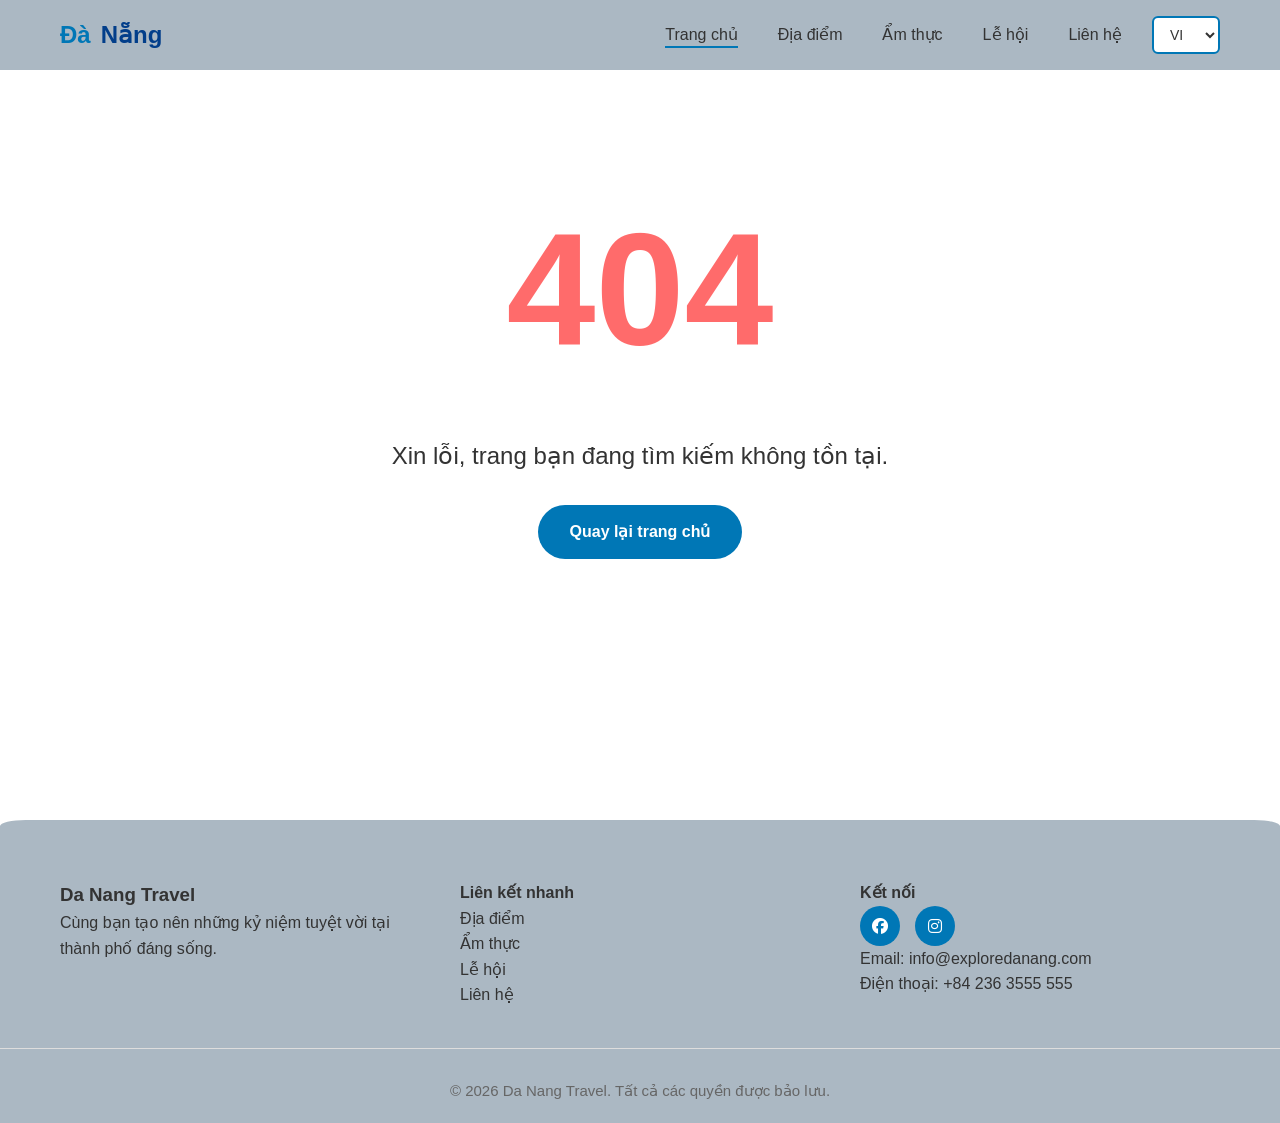
==== commit b0079b9c: "Update funcion" ====
--- a/pages/404error.html
+++ b/pages/404error.html
@@ -5,6 +5,7 @@
     <meta name="viewport" content="width=device-width, initial-scale=1.0">
     <meta name="description" content="Khám phá Đà Nẵng - Thành phố đáng sống nhất Việt Nam. Trải nghiệm du lịch tuyệt vời.">
     <title>404 Errors</title>
+    <link rel="icon" href="../images/logo.png" type="image/x-icon">
     <link rel="stylesheet" href="../css/style.css">
     <link rel="stylesheet" href="../css/responsive.css">
     <link rel="stylesheet" href="https://cdnjs.cloudflare.com/ajax/libs/font-awesome/6.4.0/css/all.min.css">
@@ -36,8 +37,9 @@
 
     <header class="header" id="header">
         <nav class="navbar container">
-            <a href="../index.html" class="logo">
-                <img src="../images/logo.png" alt="Logo">
+            <a href="../index.html" class="nav-logo">
+                <span class="logo-da">Đà</span>
+                <span class="logo-nang">Nẵng</span>
             </a>
             
             <div class="nav-menu" id="nav-menu">
--- a/css/style.css
+++ b/css/style.css
@@ -1,5 +1,6 @@
 :root {
     --primary-color: #0077b6;
+    --primary-dark: #023e8a;
     --secondary-color: #ffd166;
     --text-dark: #333;
     --text-light: #666;
@@ -103,14 +104,22 @@
     align-items: center;
     height: 70px;
 }
-.logo {
+.nav-logo {
     display: flex;
     align-items: center;
+    gap: 10px;
+    font-family: 'Playfair Display', 'Georgia', serif;
     font-size: 24px;
-}
-.logo img {
-    height: 90px;
-    width: auto;
+    font-weight: 700;
+    color: var(--primary-dark);
+}
+
+.nav-logo .logo-da {
+    color: var(--primary-color);
+}
+
+.nav-logo .logo-nang {
+    color: var(--primary-dark);
 }
 .nav-menu {
     display: flex;
@@ -119,7 +128,7 @@
 }
 .nav-list {
     display: flex;
-    gap: 20px;
+    gap: 40px;
 }
 .nav-link {
     font-weight: 500;
@@ -229,6 +238,124 @@
     font-size: 19px;
     margin-bottom: 30px;
 }
+
+.slider-controls {
+  position: absolute;
+  top: 50%;
+  left: 0;
+  width: 100%;
+  display: flex;
+  justify-content: space-between;
+  transform: translateY(-50%);
+  z-index: 20;
+  padding: 0 30px;
+  pointer-events: none;
+}
+
+.slider-controls button {
+  background-color: rgba(255, 255, 255, 0.2);
+  color: #fff;
+  border: none;
+  width: 50px;
+  height: 50px;
+  border-radius: 50%;
+  font-size: 20px;
+  cursor: pointer;
+  pointer-events: auto;
+  transition: var(--transition);
+  display: flex;
+  justify-content: center;
+  align-items: center;
+  backdrop-filter: blur(5px);
+}
+
+.slider-controls button:hover {
+  background-color: var(--primary-color);
+  color: #fff;
+  transform: scale(1.1);
+}
+
+.map-section {
+    padding: 80px 0;
+}
+
+.map-grid {
+    display: grid;
+    grid-template-columns: 0.4fr 0.6fr;
+    gap: 40px;
+    align-items: start;
+}
+
+.map-image-wrapper {
+    position: relative;
+}
+
+.map-image-wrapper img {
+    width: 100%;
+    max-height: 600px;
+    object-fit: contain;
+    border-radius: var(--radius);
+    box-shadow: 0 8px 32px rgba(0,0,0,0.1);
+    border: 1px solid var(--bg-gray-100);
+}
+
+.map-source {
+    font-size: 0.75rem;
+    color: var(--text-light);
+    margin-top: 8px;
+    line-height: 1.5;
+}
+
+.map-source a {
+    color: var(--primary-color);
+    text-decoration: underline;
+}
+
+.map-content h2 {
+    font-size: 1.8rem;
+    margin-bottom: 20px;
+}
+
+.map-content p {
+    margin-bottom: 16px;
+    color: var(--text-light);
+}
+
+.fact-cards {
+    display: grid;
+    grid-template-columns: 1fr 1fr;
+    gap: 16px;
+    margin-top: 32px;
+}
+
+.fact-card {
+    background: var(--bg-light);
+    border: 2px solid var(--bg-gray-100);
+    border-radius: var(--radius);
+    padding: 20px;
+    transition: var(--transition);
+}
+
+.fact-card:hover {
+    box-shadow: 0 2px 16px rgba(0,0,0,0.06);
+    transform: translateY(-2px);
+    cursor: pointer;
+}
+
+.fact-card .fact-number {
+    /* font-family: 'Playfair Display', 'Georgia', serif; */
+    font-size: 1.6rem;
+    font-weight: 700;
+    color: var(--primary-dark);
+    margin-bottom: 4px;
+}
+
+.fact-card .fact-label {
+    font-size: 0.82rem;
+    color: var(--text-light);
+    font-weight: 500;
+}
+
 .btn {
     padding: 12px 30px;
     border-radius: 30px;
@@ -501,12 +628,15 @@
 }
 .form-group input,
 .form-group textarea,
+.form-group select,
 .newsletter-input input {
+    width: 100%;
     padding: 12px;
     border: 1px solid #ddd;
     border-radius: 8px;
     font-size: 14px;
     transition: var(--transition);
+    font-family: inherit;
 }
 .newsletter-input input {
     flex: 1;
@@ -515,6 +645,7 @@
 }
 .form-group input:focus,
 .form-group textarea:focus,
+.form-group select:focus,
 .newsletter-input input:focus {
     outline: none;
     border-color: var(--primary-color);
@@ -685,81 +816,65 @@
 .festival-card h3 {
     color: #8e44ad;
 }
+/* --- CĂN CHỈNH FORM LIÊN HỆ --- */
+
+/* 1. Bao bọc ngoài cùng: Ép tất cả ra giữa màn hình */
 .contact-container {
-    display: grid;
-    grid-template-columns: 1fr 1fr;
-    gap: 50px;
-    align-items: start;
-}
-.contact-form-wrapper h2,
-.contact-info-wrapper h2 {
-    font-size: 24px;
+    display: flex;
+    justify-content: center;
+    align-items: center;
+    width: 100%;
+}
+
+/* 2. Khung chứa form: Giới hạn độ rộng tối đa để form không bị bành trướng */
+.contact-form-wrapper {
+    width: 100%;
+    max-width: 800px; /* Thu nhỏ lại 800px nhìn form sẽ sang trọng hơn */
+    margin: 0 auto;
+}
+
+/* 3. Tiêu đề form */
+.contact-form-wrapper h2 {
+    text-align: center;
+    font-size: 28px; /* Tăng kích thước chữ lên một chút */
     margin-bottom: 30px;
     color: var(--text-dark);
 }
+
+/* 4. Khối nền xám: Tạo chiều sâu và ép nội dung (input) ra giữa */
 .contact-form {
     background: var(--bg-gray);
-    padding: 30px;
+    padding: 50px 30px; /* Thêm đệm 2 bên để trên điện thoại không sát mép */
     border-radius: var(--radius);
-}
+    box-shadow: 0 10px 30px rgba(0, 0, 0, 0.05); /* Thêm bóng đổ nhẹ giúp form nổi bật khỏi nền trắng */
+    display: flex;
+    flex-direction: column;
+    align-items: center; /* Trọng tâm: Gom các thẻ con ra giữa */
+}
+
+/* 5. Cấu trúc các ô nhập liệu */
 .form-group {
-    margin-bottom: 20px;
-}
+    width: 100%;
+    max-width: 500px; /* Ô điền chữ chỉ rộng tối đa 500px, phần còn lại là nền xám */
+    margin-bottom: 25px;
+}
+
+/* 6. Chữ tiêu đề trên mỗi ô nhập liệu (Họ tên, Email...) */
 .form-group label {
     display: block;
     margin-bottom: 8px;
-    font-weight: 500;
-    color: var(--text-dark);
-}
+    font-weight: 600; /* In đậm nhẹ chữ để dễ đọc hơn */
+    color: var(--text-dark);
+    text-align: left; /* Đảm bảo nhãn vẫn canh trái so với ô nhập */
+}
+
+/* 7. Căn giữa và đồng bộ nút Gửi */
 .contact-form .btn {
     width: 100%;
-    margin-top: 10px;
-}
-.info-section {
-    margin-bottom: 40px;
-}
-.info-section h2 {
-    font-size: 18px;
-    margin-bottom: 20px;
-}
-.contact-item {
-    display: flex;
-    gap: 15px;
-    margin-bottom: 20px;
-}
-.contact-item i {
-    font-size: 24px;
-    color: var(--primary-color);
-    width: 30px;
-    text-align: center;
-    margin-top: 5px;
-}
-.contact-item div p {
-    margin: 0;
-    padding: 0;
-}
-.contact-item div p:first-child {
-    font-weight: 500;
-    color: var(--text-dark);
-}
-.contact-item div p:last-child {
-    color: var(--text-light);
-    font-size: 14px;
-}
-.map-placeholder {
-    background: var(--bg-gray);
-    border-radius: var(--radius);
-    aspect-ratio: 1/1;
-    display: flex;
-    justify-content: center;
-    align-items: center;
-    overflow: hidden;
-    margin-bottom: 20px;
-}
-.map-placeholder img {
-    width: 100%;
-    height: 100%;
-    object-fit: cover;
+    max-width: 500px;
+    margin-top: 15px;
+    padding: 14px; /* Nút Gửi to ra một chút để click dễ hơn */
+    font-size: 16px;
 }
 
 @media (max-width: 768px) {
@@ -790,7 +905,7 @@
     .festival-hero h1 {
         font-size: 36px;
     }
-    .contact-container,
+
     .cuisine-grid,
     .destinations-grid,
     .festival-timeline {
--- a/css/responsive.css
+++ b/css/responsive.css
@@ -1,6 +1,9 @@
 @media (max-width: 992px) {
     .hero-content h1 {
         font-size: 3rem;
+    }
+    .fact-cards {
+        grid-template-columns: 1fr 1fr;
     }
 }
 
@@ -44,4 +47,8 @@
         padding: 10px;
         font-size: 16px;
     }
+
+    .fact-cards {
+        grid-template-columns: 1fr;
+    }
 }
